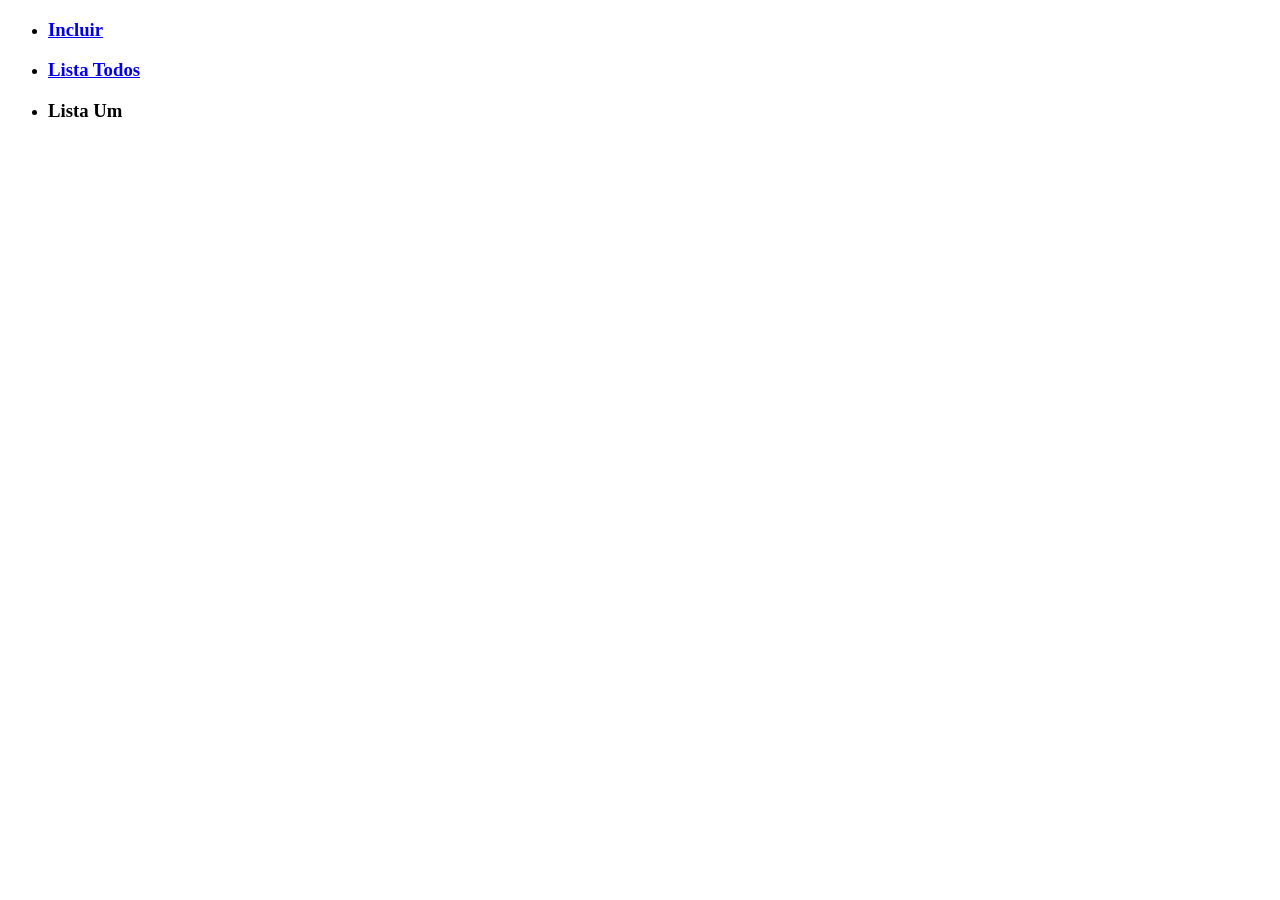
==== exercicio5/ex05.html @ 908a8685 "primeira parte do CRUD" ====
<!DOCTYPE html>
<html lang="en">
<head>
    <meta charset="UTF-8">
    <meta name="viewport" content="width=device-width, initial-scale=1.0">
    <title>Home</title>
</head>
<body>


    <ul>
        <li><a href="http://localhost/3DAW/exercicio5/ex05-Adiciona.php"><h3>Incluir</h3></a></li>
        <li><a href="http://localhost/3DAW/exercicio5/ex05-LIstaTodos.php"><h3>Lista Todos</h3></a></li>
        <li><h3>Lista Um</h3></li>
    </ul>

    
</body>
</html>
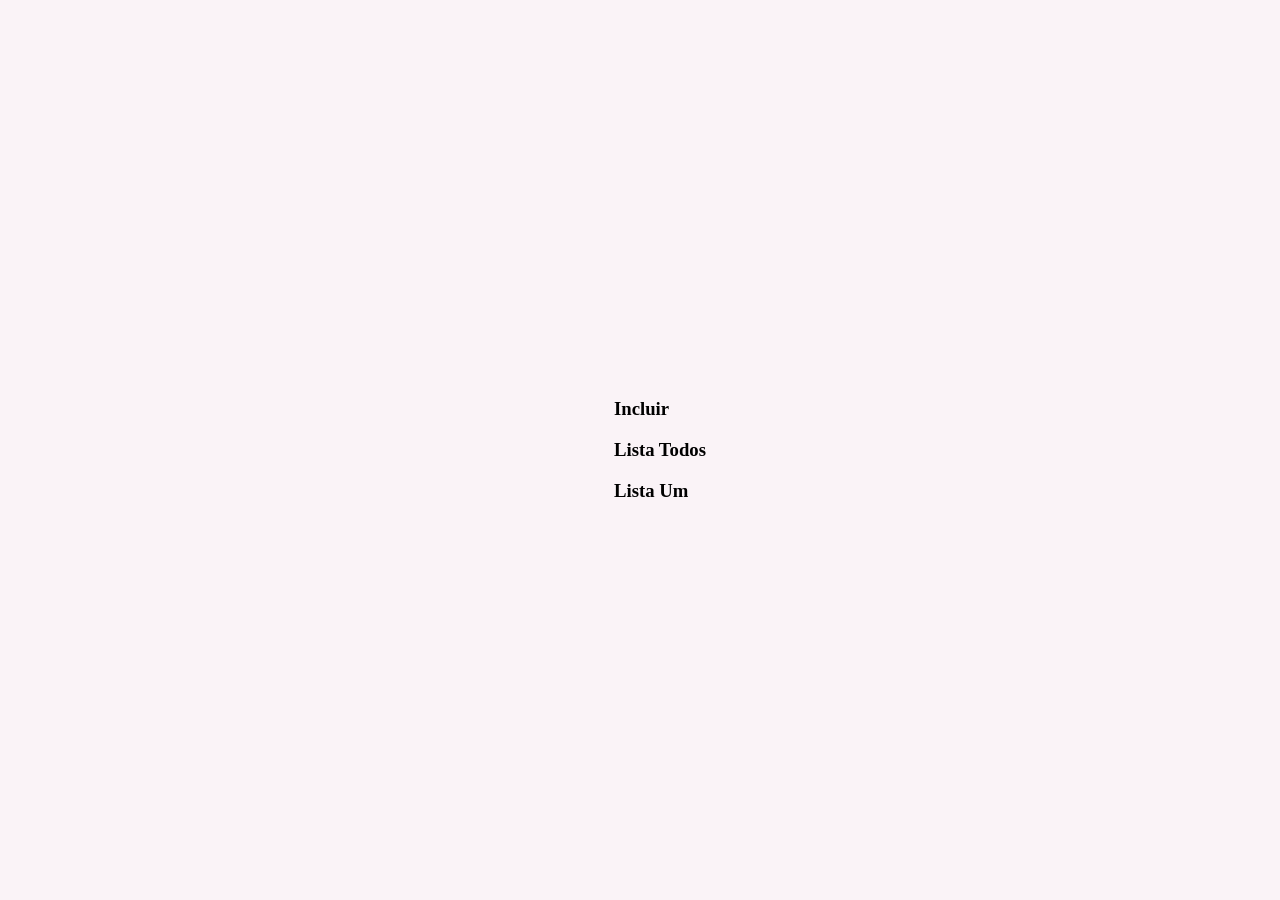
==== commit 5ac12ca9: "Terminando o CRUD" ====
--- a/exercicio5/ex05.html
+++ b/exercicio5/ex05.html
@@ -4,6 +4,7 @@
     <meta charset="UTF-8">
     <meta name="viewport" content="width=device-width, initial-scale=1.0">
     <title>Home</title>
+    <link rel="stylesheet" href="style.css">
 </head>
 <body>
 
@@ -11,7 +12,7 @@
     <ul>
         <li><a href="http://localhost/3DAW/exercicio5/ex05-Adiciona.php"><h3>Incluir</h3></a></li>
         <li><a href="http://localhost/3DAW/exercicio5/ex05-LIstaTodos.php"><h3>Lista Todos</h3></a></li>
-        <li><h3>Lista Um</h3></li>
+        <li><a href="http://localhost/3DAW/exercicio5/ex05-LIstaUm.php"><h3>Lista Um</h3></a></li>
     </ul>
 
     
--- a/exercicio5/style.css
+++ b/exercicio5/style.css
@@ -0,0 +1,18 @@
+body {
+    display: flex;
+    height: 100vh;
+    margin: 0;
+    flex-direction: column;
+    align-items: center;
+    justify-content: center;
+    background-color: rgb(250, 243, 247);
+}
+
+ul {
+    list-style: none;
+}
+
+a {
+    text-decoration: none;
+    color: #000;
+}
